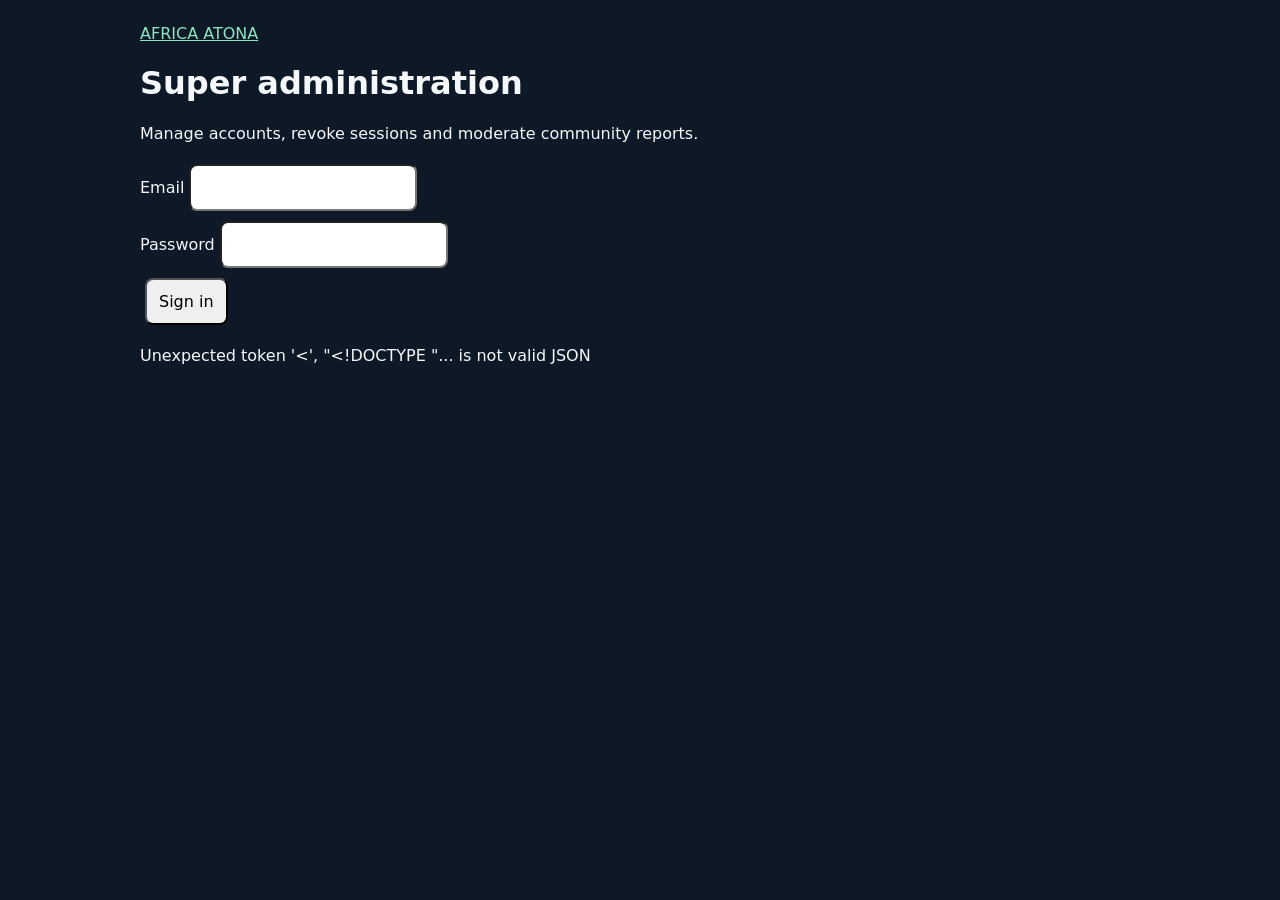
==== web/admin.html @ 58434d32 "Add automatic private routing/geocoding providers and database-backed super administration" ====
<!doctype html><html lang="en"><meta charset="utf-8"><meta name="viewport" content="width=device-width,initial-scale=1"><title>AFRICA ATONA administration</title><link rel="stylesheet" href="admin.css"><main><a href="/">AFRICA ATONA</a><h1>Super administration</h1><p>Manage accounts, revoke sessions and moderate community reports.</p><form id="login"><label>Email<input name="email" type="email" required autocomplete="username"></label><label>Password<input name="password" type="password" required autocomplete="current-password"></label><button>Sign in</button></form><p id="message" role="status"></p><div id="dashboard"></div></main><script src="admin.js"></script></html>
---- web/admin.css ----
body{font:16px system-ui;background:#0d1926;color:#f4f8fa;margin:0}main{max-width:1000px;margin:auto;padding:24px}a{color:#8de6c2}article{padding:16px;background:#183044;border-radius:12px;margin:12px 0}button,input{padding:12px;border-radius:8px;margin:5px;font:inherit}label{display:block}pre{white-space:pre-wrap;overflow-wrap:anywhere}
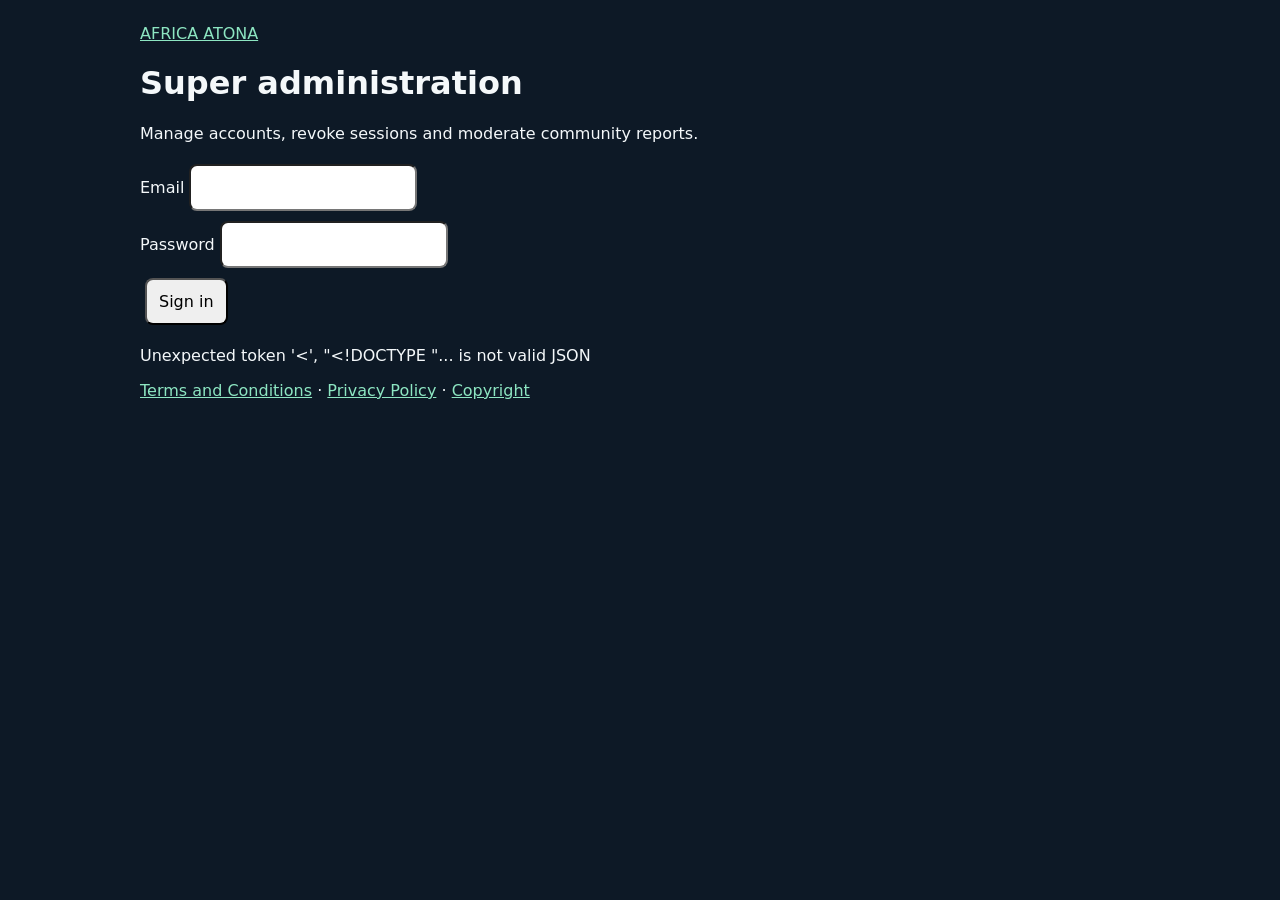
==== commit 578fcd26: "Add terms and conditions, privacy policy and copyright with site-wide links" ====
--- a/web/admin.html
+++ b/web/admin.html
@@ -1 +1 @@
-<!doctype html><html lang="en"><meta charset="utf-8"><meta name="viewport" content="width=device-width,initial-scale=1"><title>AFRICA ATONA administration</title><link rel="stylesheet" href="admin.css"><main><a href="/">AFRICA ATONA</a><h1>Super administration</h1><p>Manage accounts, revoke sessions and moderate community reports.</p><form id="login"><label>Email<input name="email" type="email" required autocomplete="username"></label><label>Password<input name="password" type="password" required autocomplete="current-password"></label><button>Sign in</button></form><p id="message" role="status"></p><div id="dashboard"></div></main><script src="admin.js"></script></html>
+<!doctype html><html lang="en"><meta charset="utf-8"><meta name="viewport" content="width=device-width,initial-scale=1"><title>AFRICA ATONA administration</title><link rel="stylesheet" href="admin.css"><main><a href="/">AFRICA ATONA</a><h1>Super administration</h1><p>Manage accounts, revoke sessions and moderate community reports.</p><form id="login"><label>Email<input name="email" type="email" required autocomplete="username"></label><label>Password<input name="password" type="password" required autocomplete="current-password"></label><button>Sign in</button></form><p id="message" role="status"></p><div id="dashboard"></div><footer><a href="/terms.html">Terms and Conditions</a> · <a href="/privacy.html">Privacy Policy</a> · <a href="/copyright.html">Copyright</a></footer></main><script src="admin.js"></script></html>
